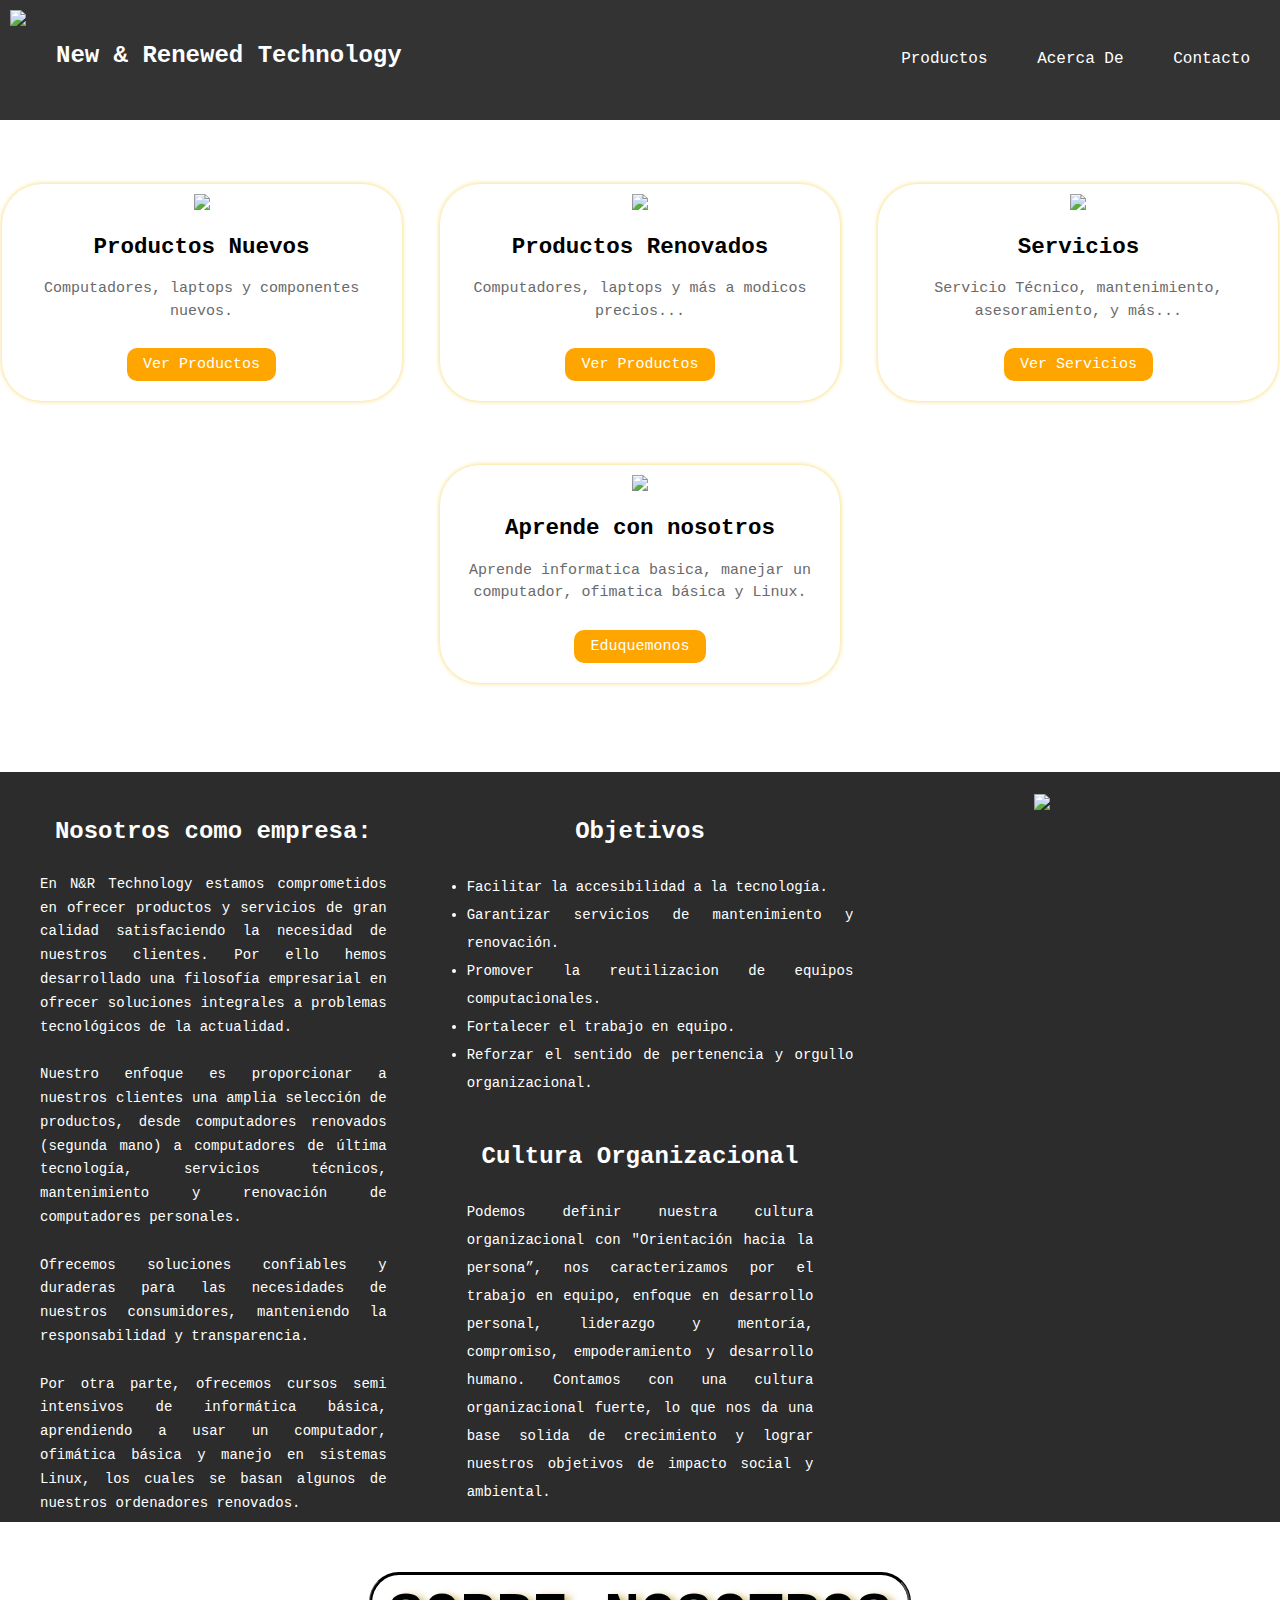
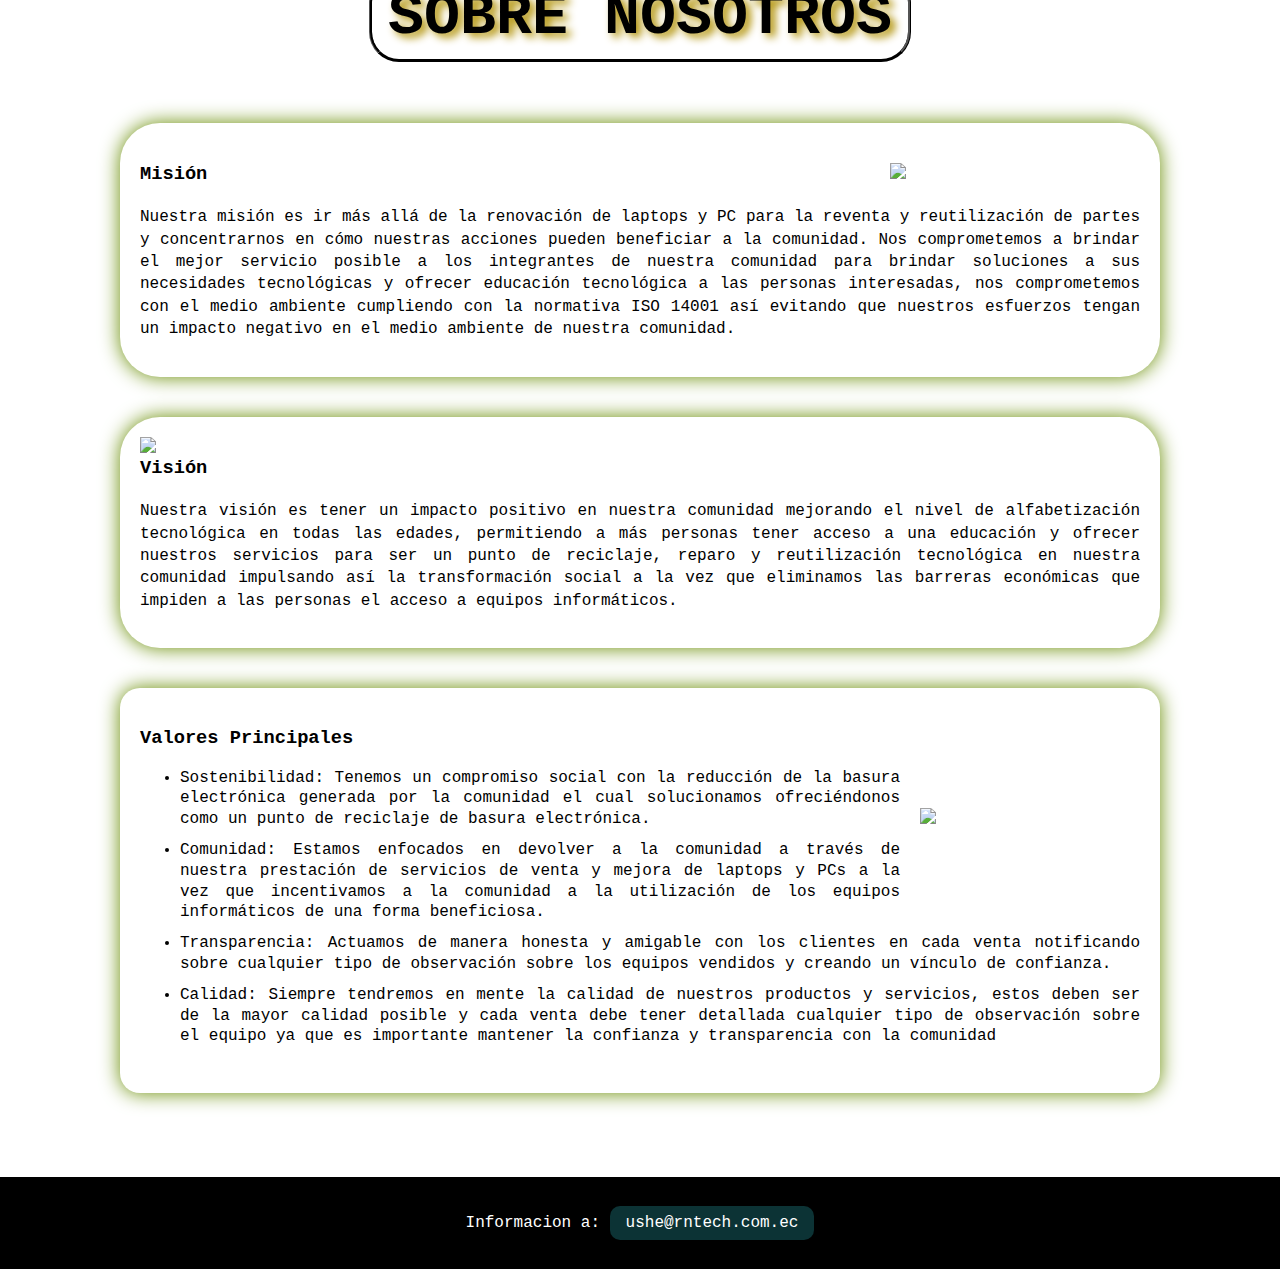
==== index.html @ dcee01ed "Add files via upload" ====
<!DOCTYPE html>
<html lang="es">
<head>
    <meta charset="UTF-8">
    <meta name="viewport" content="width=device-width, initial-scale=1.0">
    <title>N&R Tech</title>
    <link rel="stylesheet" href="./styles.css">
</head>
<body>

    <header>
        <div class="logo">
            <a href="./index.html">
                <img src="./img/logot.png">
                <h2>New & Renewed Technology</h2>
            </a>
        </div>
        <nav>
            <a href="#productos">Productos</a>
            <a href="#aboutus">Acerca De</a>
            <a href="#contacto">Contacto</a>
        </nav>
    </header>

    <section id="productos">
        <div class="prodserv">
            <div class="card">
                <img src="./img/nuevos.png">
                <div class="texto">
                    <h2>Productos Nuevos</h2>
                    <p>Computadores, laptops y componentes nuevos.</p>
                    <a href="./prodnuevo.html" class="btn">Ver Productos</a>
                </div>
            </div>
            <div class="card">
                <img src="./img/Renovados.png">
                <div class="texto">
                    <h2>Productos Renovados</h2>
                    <p>Computadores, laptops y más a modicos precios...</p>
                    <a href="./prodrenov.html" class="btn">Ver Productos</a>
                </div>
            </div>
            <div class="card">
                <img src="./img/soporte-tecnico.png">
                <div class="texto">
                    <h2>Servicios</h2>
                    <p>Servicio Técnico, mantenimiento, asesoramiento, y más...</p>    
                    <a href="./nservicios.html" class="btn">Ver Servicios</a>
                </div>
            </div>
            <div class="card">
                <img src="./img/enseñar.png">
                <div class="texto">
                    <h2>Aprende con nosotros</h2>
                    <p>Aprende informatica basica, manejar un computador, ofimatica básica y Linux.</p>
                    <a href="./neducate.html" class="btn">Eduquemonos</a>
                </div>
            </div>
        </div>
    </section>

    <section id="empresa">
        <div class="empresa">
            <div class="card">
                <div class="texto">
                    <h2>Nosotros como empresa:</h2>
                    <p>
                        En N&R Technology estamos comprometidos en ofrecer productos y servicios de gran calidad satisfaciendo la necesidad de nuestros clientes. Por ello hemos desarrollado una filosofía empresarial en ofrecer soluciones integrales a problemas tecnológicos de la actualidad.
                        <br><br>Nuestro enfoque es proporcionar a nuestros clientes una amplia selección de productos, desde computadores renovados (segunda mano) a computadores de última tecnología, servicios técnicos, mantenimiento y renovación de computadores personales.
                        <br><br>Ofrecemos soluciones confiables y duraderas para las necesidades de nuestros consumidores, manteniendo la responsabilidad y transparencia.
                        <br><br>Por otra parte, ofrecemos cursos semi intensivos de informática básica, aprendiendo a usar un computador, ofimática básica y manejo en sistemas Linux, los cuales se basan algunos de nuestros ordenadores renovados.

                    </p>
                </div>
            </div>
            <div class="card">
                <div class="texto">
                    <h2>Objetivos</h2>
                    <ul>
                        <li>Facilitar la accesibilidad a la tecnología.</li>
                        <li>Garantizar servicios de mantenimiento y renovación.</li>
                        <li>Promover la reutilizacion de equipos computacionales.</li>
                        <li>Fortalecer el trabajo en equipo.</li>
                        <li>Reforzar el sentido de pertenencia y orgullo organizacional.</li>
                    </ul>
                    <h2>Cultura Organizacional</h2>
                    <p class="obj">Podemos definir nuestra cultura organizacional con "Orientación hacia la persona”, nos caracterizamos por el trabajo en equipo, enfoque en desarrollo personal, liderazgo y mentoría, compromiso, empoderamiento y desarrollo humano. Contamos con una cultura organizacional fuerte, lo que nos da una base solida de crecimiento y lograr nuestros objetivos de impacto social y ambiental.</p>
                </div>
            </div>
            <div class="card">
                <img src="./img/logoemp.png">
            </div>
        </div>

    </section>

    <section id="aboutus">
        <div id="title">
            <h1>SOBRE NOSOTROS</h1>
        </div>
        <div class="nosotros">
            <div id="mision">
                <img src="./img/monitor.png">
                <h3>Misión</h3>
                <p>Nuestra misión es ir más allá de la renovación de laptops y PC para la reventa y reutilización de partes y concentrarnos en cómo nuestras acciones pueden beneficiar a la comunidad. Nos comprometemos a brindar el mejor servicio posible a los integrantes de nuestra comunidad para brindar soluciones a sus necesidades tecnológicas y ofrecer educación tecnológica a las personas interesadas, nos comprometemos con el medio ambiente cumpliendo con la normativa ISO 14001 así evitando que nuestros esfuerzos tengan un impacto negativo en el medio ambiente de nuestra comunidad.</p>
            </div>
            <div id="vision">
                <img src="./img/educacion.png">
                <h3>Visión</h3>
                <p>Nuestra visión es tener un impacto positivo en nuestra comunidad mejorando el nivel de alfabetización tecnológica en todas las edades, permitiendo a más personas tener acceso a una educación y ofrecer nuestros servicios para ser un punto de reciclaje, reparo y reutilización tecnológica en nuestra comunidad impulsando así la transformación social a la vez que eliminamos las barreras económicas que impiden a las personas el acceso a equipos informáticos.</p>
            </div>
            <div id="valores">
                <img src="./img/heart.png">
                <h3>Valores Principales</h3>
                <ul>
                    <li>Sostenibilidad: Tenemos un compromiso social con la reducción de la basura electrónica generada por la comunidad el cual solucionamos ofreciéndonos como un punto de reciclaje de basura electrónica.</li>
                    <li>Comunidad: Estamos enfocados en devolver a la comunidad a través de nuestra prestación de servicios de venta y mejora de laptops y PCs a la vez que incentivamos a la comunidad a la utilización de los equipos informáticos de una forma beneficiosa.</li>
                    <li>Transparencia: Actuamos de manera honesta y amigable con los clientes en cada venta notificando sobre cualquier tipo de observación sobre los equipos vendidos y creando un vínculo de confianza. </li>
                    <li>Calidad: Siempre tendremos en mente la calidad de nuestros productos y servicios, estos deben ser de la mayor calidad posible y cada venta debe tener detallada cualquier tipo de observación sobre el equipo ya que es importante mantener la confianza y transparencia con la comunidad </li>
                </ul>
            </div>
        </div>
    </section>

    <footer id="contacto">
        <p>Informacion a: <a href="https://github.com/JGushe/DeoWeb" target="_blank" class="btn">ushe@rntech.com.ec</a></p>
    </footer>
</body>
</html>
---- styles.css ----
body{
    font-family: 'Lucida Console', monospace;
    background-color: #ffffff;
    margin: 0;
    padding: 0;
    box-sizing: border-box;
    background-image: url(./img/background.png);
    background-position: center center;
    background-attachment: fixed;
    background-size: cover;
    cursor: default;
}



/*Encabezado*/
header {
    display: flex;
    background-color: rgba(0, 0, 0, 0.8);
    color: white;
    padding: 10px;
    text-align: center;
    justify-content: space-between;
}

.logo a{
    line-height: 0.6;
    display: flex;
    text-decoration: none;
    color: white;
}

.logo h2{
    margin-left: 30px;
    padding-top: 5%;
}

.logo img{
    float: left;
    height: 100px;
}

nav{
    padding-top: 40px;
}

nav a{
    display: inline;
    margin: 20px;
    color: white;
    text-decoration: none;
}


/*Fin del encabezado*/

/*PRODUCTOS Y SERVICIOS*/

#productos .prodserv{
    display: flex;
    justify-content: center;
    flex-wrap: wrap;
    gap: 3%;
    padding-bottom: 5%;
}


#productos .prodserv img{
    height: 200px;

}

#productos .prodserv .card{
    margin-top: 5%;
    padding-top: 10px;
    width: 400px;
    border-radius: 40px;
    text-align: center;
    box-shadow: 0px 0px 5px #f7d462;
    background-color: rgb(255, 255, 255);
    transition: all 500ms ease;

}

#productos .prodserv .card:hover{
    box-shadow: 0px 0px 35px #ffc506;
    /*transform: translateY(-3%);*/
    transform:scale(1.01 , 1.01);
}

#productos .card .texto{
    margin-left: 2%;
    margin-right: 2%;
    margin-bottom: 20px;
    font-size: 15px;
}

#productos .card .texto p{
    line-height: 1.5;
    color: #6a6a6a ;
}


#productos .card .texto .btn{
    display: inline-block;
    padding: 8px 16px;
    background-color: orange;
    text-decoration: none;
    border-radius: 10px;
    margin-top: 10px;
    color: white;
}
/*Fin de productos y servicios*/

/*Empresa como tal*/

#empresa .empresa{
    display: grid;
    grid-template-columns: 1fr 1fr 1fr;
    padding-top: 2%;
    overflow: hidden;
}

#empresa .empresa img{
    height: 600px;
    padding-right: 50px;
    padding-top: 5%;
    transition: all 200ms ease;
}

#empresa .empresa img:hover{
    filter: drop-shadow(0px 0px 20px);
}

#empresa .empresa .card{
    background-color: rgba(0, 0, 0, 0.829);
    text-align: center;
    color:white;
    max-height: 750px;

}

#empresa .empresa .card .texto{
    text-align: justify;
    line-height: 1.7;
}

#empresa .empresa .card .texto h2{
    padding-top: 20px;
    text-align: center;
}

#empresa .empresa .card .texto p{
    padding: 0px 40px 50px 40px;
    font-size: 14px;
}

#empresa .empresa .card .texto .obj{
    padding: 0px 40px 50px 40px;
    font-size: 14px;
    line-height: 2;
}

#empresa .empresa .card .texto ul{
    font-size: 14px;
}

#empresa .empresa .card .texto ul li{
    text-decoration: none;
    line-height: 2;
}

/*Fin de empresa como tal*/

/*About Us*/
#title{
    padding-top: 10px;
    color: black;
    text-align: center;
}

#title{
    text-shadow: 5px 4px 8px rgb(175, 143, 0);
    font-size: 30px;
}

#title h1{
    display: inline-block;
    padding: 8px 16px;
    color: black;
    background-color: rgb(255, 255, 255, 0.8);
    border-style: solid ridge;
    border-color: black;
    border-radius: 30px;
}

.nosotros {
    display: grid;
    justify-content: center;
    min-height: 300px;
    margin-bottom: 5%;
}

.nosotros div{
    color: black;
    width: 1000px;
    background: white;
    margin: 20px;
    padding: 20px;
}

div #mision{
    border-radius: 40px;
    box-shadow: 0px 0px 20px #668b00;
    line-height: 1.4;
    text-align: justify;
    transition: all 500ms ease;
}

#mision:hover{
    box-shadow: 0px 0px 35px #668b00;
    /*transform: translateY(-3%);*/
    transform:scale(1.01 , 1.01);
}

#mision img{
    width: 25%;
    float: right;
    padding-left: 20px;
    padding-top: 2%;
}

div #vision{
    border-radius: 40px;
    box-shadow: 0px 0px 20px #668b00;
    line-height: 1.4;
    text-align: justify;
    transition: all 500ms ease;
}

#vision:hover{
    box-shadow: 0px 0px 35px #668b00;
    /*transform: translateY(-3%);*/
    transform:scale(1.01 , 1.01);
}

#vision img{
    float: left;
    width: 200px;
    padding-right: 20px;
}

#valores{
    /*margin-left: 100px;*/
    border-radius: 20px;
    box-shadow: 0px 0px 20px #668b00;
    transition: all 500ms ease;
}

#valores:hover{
    box-shadow: 0px 0px 35px #668b00;
    /*transform: translateY(-3%);*/
    transform:scale(1.01 , 1.01);
}

#valores img{
    width: 22%;
    float: right;
    padding-left: 20px;
    padding-block: 100px;
}

div #valores ul li{
    padding-bottom: 10px;
    line-height: 1.3;
    text-align: justify;
}

/*Fin del about us*/

/*Pie de Pagina*/

footer {
    background-color: #000000;
    text-align: center;
    padding: 1%;
    color: white;
}


footer a{
    display: inline-block;
    padding: 8px 16px;
    background-color: rgba(46, 200, 206, 0.253);
    text-decoration: none;
    border-radius: 10px;
    color: white;
    transition: all 400ms ease;
}

footer a:hover{
    box-shadow: 0px 0px 35px rgba(46, 201, 206, 0.815);
    background-color: rgba(46, 201, 206, 0.699);
    transform:scale(1.01 , 1.01);
}
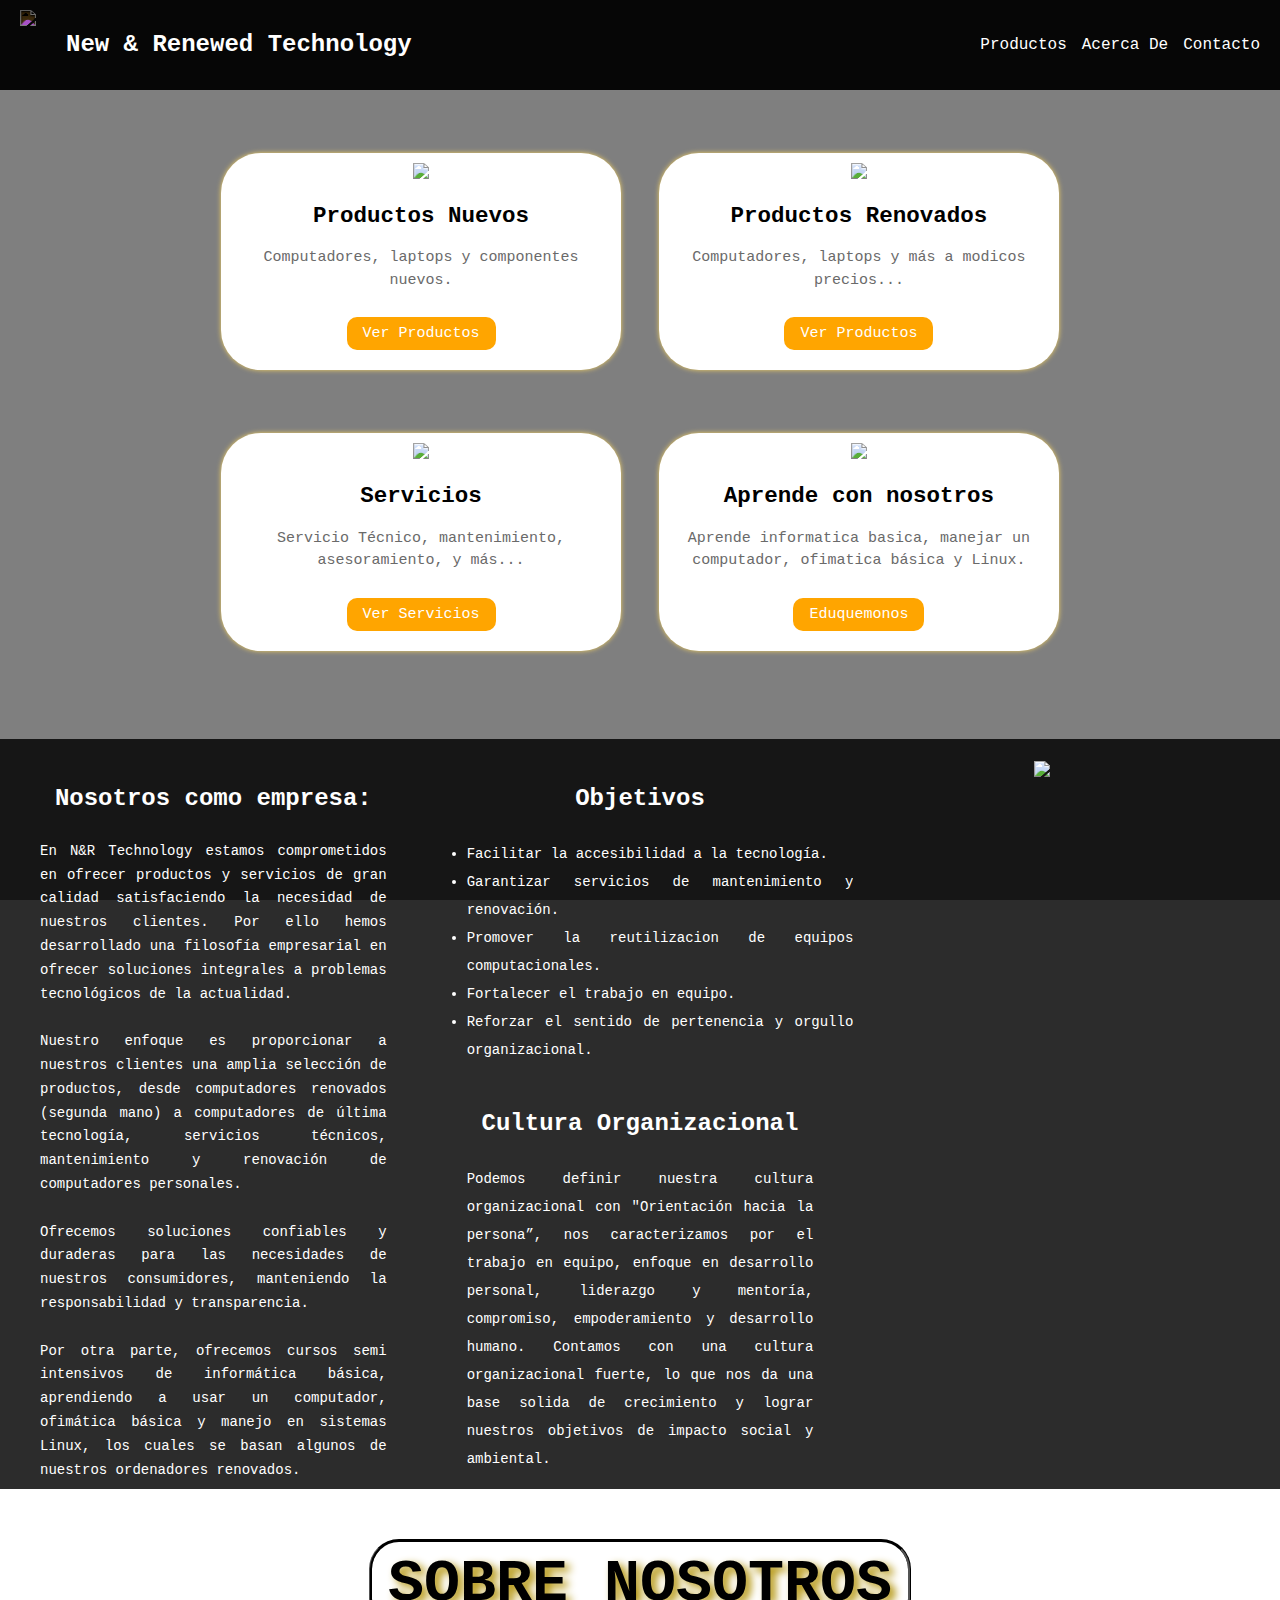
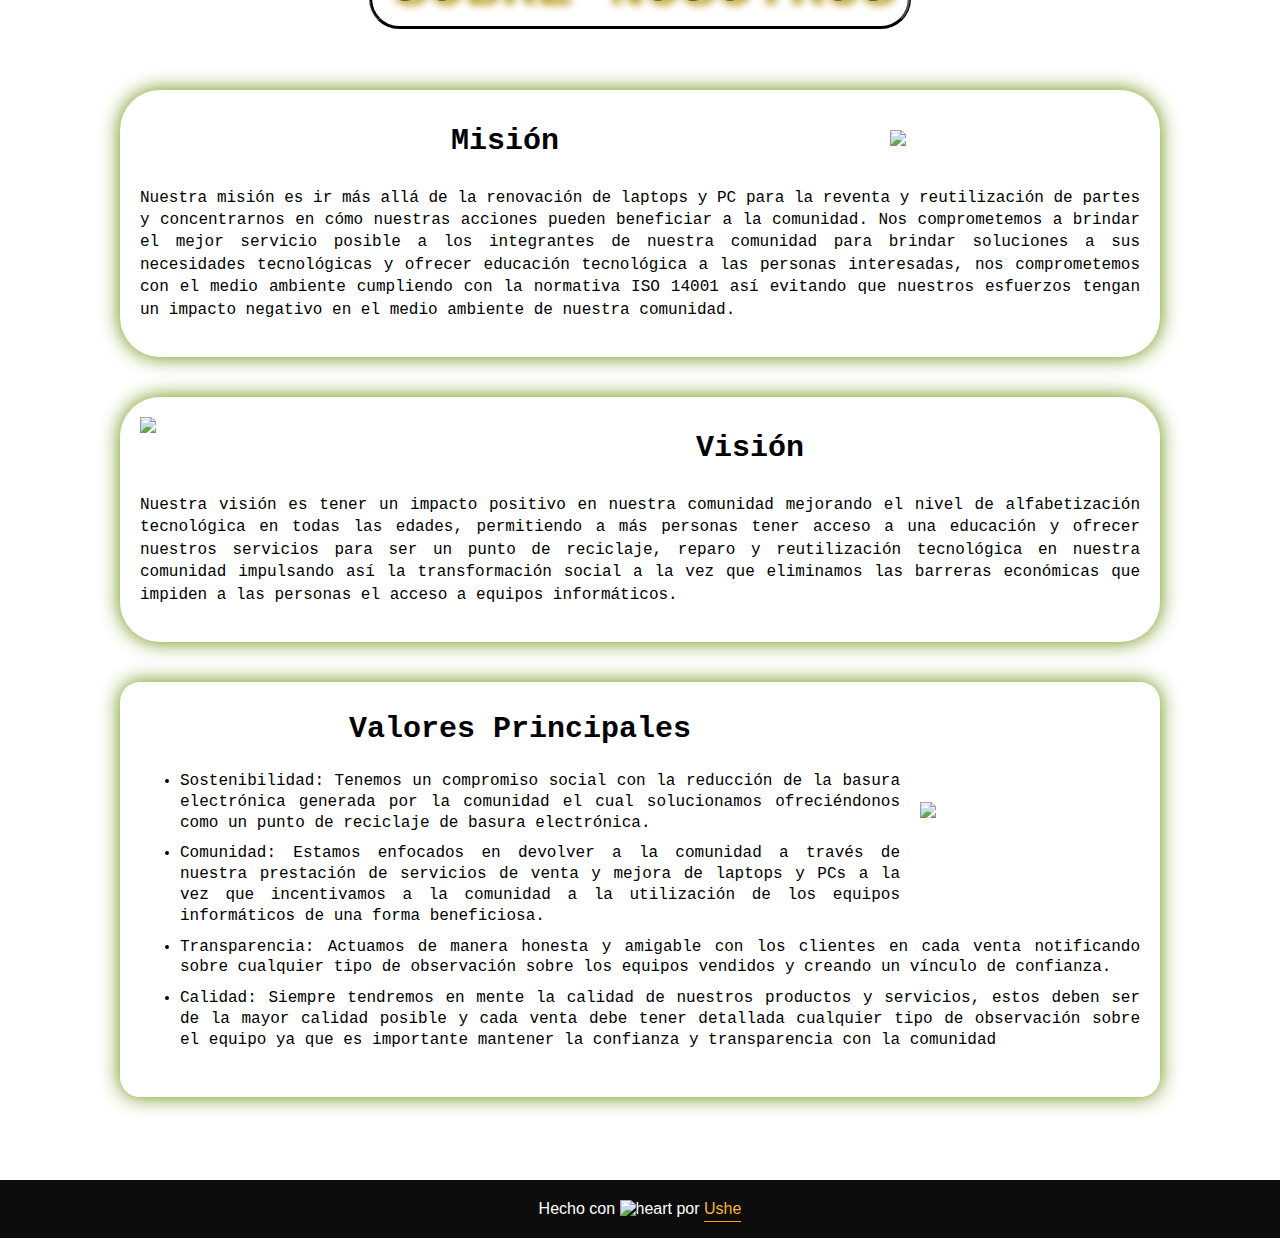
==== commit f514a6e9: "feature: modificacion de estilos de navbar y refactorizacion de footer" ====
--- a/index.html
+++ b/index.html
@@ -7,8 +7,7 @@
     <link rel="stylesheet" href="./styles.css">
 </head>
 <body>
-
-    <header>
+<header>
         <div class="logo">
             <a href="./index.html">
                 <img src="./img/logot.png">
@@ -21,7 +20,7 @@
             <a href="#contacto">Contacto</a>
         </nav>
     </header>
-
+    <div class="spacingContainer">
     <section id="productos">
         <div class="prodserv">
             <div class="card">
@@ -58,7 +57,7 @@
             </div>
         </div>
     </section>
-
+    </div>
     <section id="empresa">
         <div class="empresa">
             <div class="card">
@@ -94,22 +93,23 @@
 
     </section>
 
+    <div class="spacingContainer">
     <section id="aboutus">
         <div id="title">
             <h1>SOBRE NOSOTROS</h1>
         </div>
         <div class="nosotros">
-            <div id="mision">
+            <div id="mision" class="card">
                 <img src="./img/monitor.png">
                 <h3>Misión</h3>
                 <p>Nuestra misión es ir más allá de la renovación de laptops y PC para la reventa y reutilización de partes y concentrarnos en cómo nuestras acciones pueden beneficiar a la comunidad. Nos comprometemos a brindar el mejor servicio posible a los integrantes de nuestra comunidad para brindar soluciones a sus necesidades tecnológicas y ofrecer educación tecnológica a las personas interesadas, nos comprometemos con el medio ambiente cumpliendo con la normativa ISO 14001 así evitando que nuestros esfuerzos tengan un impacto negativo en el medio ambiente de nuestra comunidad.</p>
             </div>
-            <div id="vision">
+            <div id="vision" class="card">
                 <img src="./img/educacion.png">
                 <h3>Visión</h3>
                 <p>Nuestra visión es tener un impacto positivo en nuestra comunidad mejorando el nivel de alfabetización tecnológica en todas las edades, permitiendo a más personas tener acceso a una educación y ofrecer nuestros servicios para ser un punto de reciclaje, reparo y reutilización tecnológica en nuestra comunidad impulsando así la transformación social a la vez que eliminamos las barreras económicas que impiden a las personas el acceso a equipos informáticos.</p>
             </div>
-            <div id="valores">
+            <div id="valores" class="card">
                 <img src="./img/heart.png">
                 <h3>Valores Principales</h3>
                 <ul>
@@ -122,8 +122,11 @@
         </div>
     </section>
 
-    <footer id="contacto">
-        <p>Informacion a: <a href="https://github.com/JGushe/DeoWeb" target="_blank" class="btn">ushe@rntech.com.ec</a></p>
-    </footer>
+    
+    </div>
+    <p class="footer-heart">
+   Hecho con <g-emoji class="g-emoji" alias="heart" fallback-src="https://github.githubassets.com/images/icons/emoji/unicode/2764.png">
+<img class="emoji" alt="heart" height="20" width="20" src="https://github.githubassets.com/images/icons/emoji/unicode/2764.png"></g-emoji> por <a target="_blank" href="https://github.com/JGushe">Ushe</a>
+</p>
 </body>
 </html>--- a/styles.css
+++ b/styles.css
@@ -4,49 +4,62 @@
     margin: 0;
     padding: 0;
     box-sizing: border-box;
-    background-image: url(./img/background.png);
+    background: linear-gradient( rgba(0, 0, 0, 0.5), rgba(0, 0, 0, 0.5) ), url(./img/background.png);
     background-position: center center;
     background-attachment: fixed;
     background-size: cover;
     cursor: default;
 }
 
+.spacingContainer {
+    padding: 0 10px;
+}
+
 
 
 /*Encabezado*/
 header {
     display: flex;
-    background-color: rgba(0, 0, 0, 0.8);
+    background-color: rgba(0, 0, 0, 0.95);
     color: white;
     padding: 10px;
     text-align: center;
     justify-content: space-between;
+}
+
+.logo {
+    display: flex;
+    align-items: center;
+    padding-left: 10px;
 }
 
 .logo a{
     line-height: 0.6;
     display: flex;
     text-decoration: none;
+    align-items: center;
     color: white;
 }
 
 .logo h2{
     margin-left: 30px;
-    padding-top: 5%;
 }
 
 .logo img{
     float: left;
-    height: 100px;
+    height: 70px;
+    filter: invert()
 }
 
 nav{
-    padding-top: 40px;
+    display: flex;
+    align-items: center;
+    padding-right: 10px;
 }
 
 nav a{
+    margin-left: 15px;
     display: inline;
-    margin: 20px;
     color: white;
     text-decoration: none;
 }
@@ -276,30 +289,37 @@
     text-align: justify;
 }
 
+.card h3{
+    margin-top: 10px;
+    text-align: center;
+    margin-bottom: 25px;
+    font-size: 30px;
+    /* TODO: agregar una fuente que acepte font-weight */
+    font-weight: bolder;
+}
+
 /*Fin del about us*/
 
 /*Pie de Pagina*/
 
-footer {
-    background-color: #000000;
-    text-align: center;
-    padding: 1%;
-    color: white;
-}
-
-
-footer a{
-    display: inline-block;
-    padding: 8px 16px;
-    background-color: rgba(46, 200, 206, 0.253);
-    text-decoration: none;
-    border-radius: 10px;
-    color: white;
-    transition: all 400ms ease;
-}
-
-footer a:hover{
-    box-shadow: 0px 0px 35px rgba(46, 201, 206, 0.815);
-    background-color: rgba(46, 201, 206, 0.699);
-    transform:scale(1.01 , 1.01);
-}
+.footer-heart{
+    margin: 0;
+    background-color: rgba(0, 0, 0, 0.95);
+    color: white;
+    padding: 20px 10px;
+    text-align: center;
+    justify-content: space-between;
+}
+
+.footer-heart{text-align:center;font-family: open sans, sans-serif;}
+
+.footer-heart a{border-bottom: 1px solid orange;color: rgb(250, 180, 50);padding-bottom: .25em; text-decoration: none;}
+.footer-heart a{border-bottom: 1px solid orange;color: rgb(250, 180, 50);padding-bottom: .25em; text-decoration: none;}
+
+.footer-heart a:hover{color:rgb(248, 189, 78); 
+  background-position: bottom;
+  background-size: 20%;
+  padding-bottom: .3em;
+  text-decoration: none;}
+
+.emoji{vertical-align: middle;}
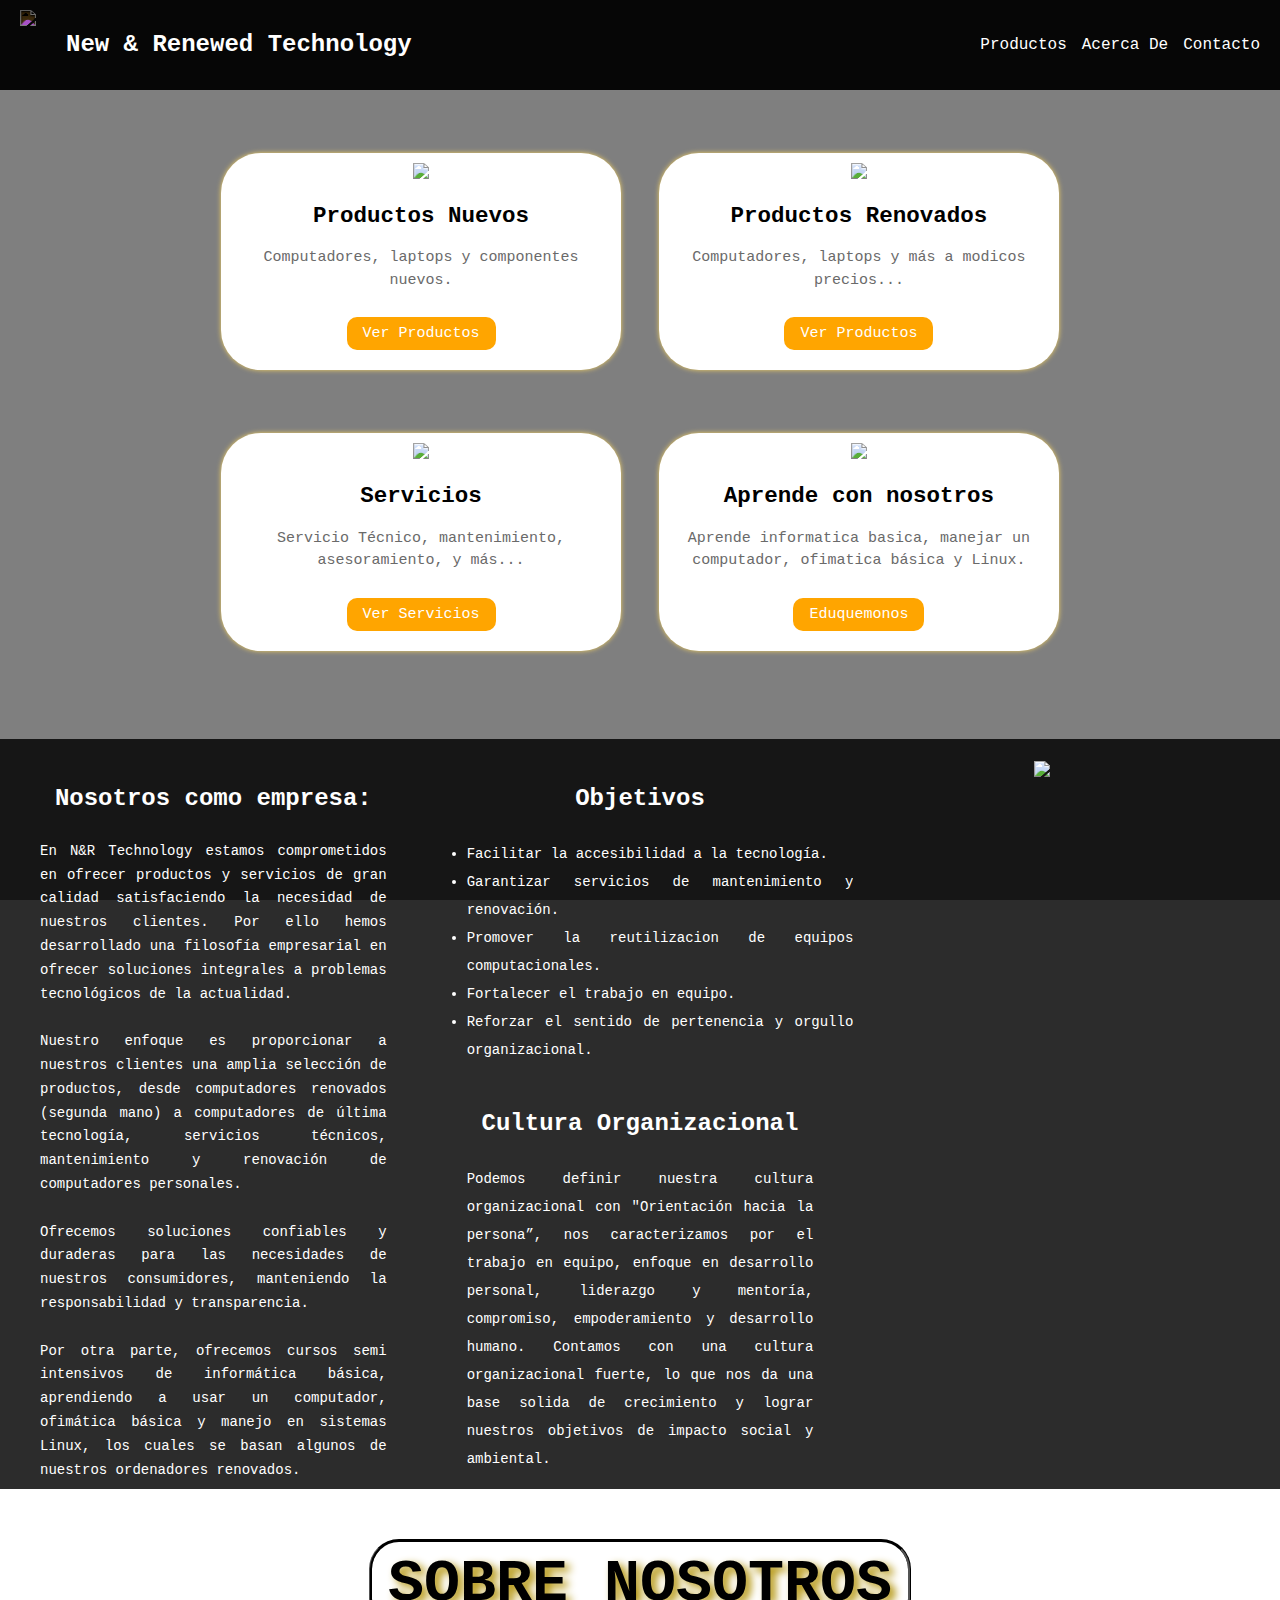
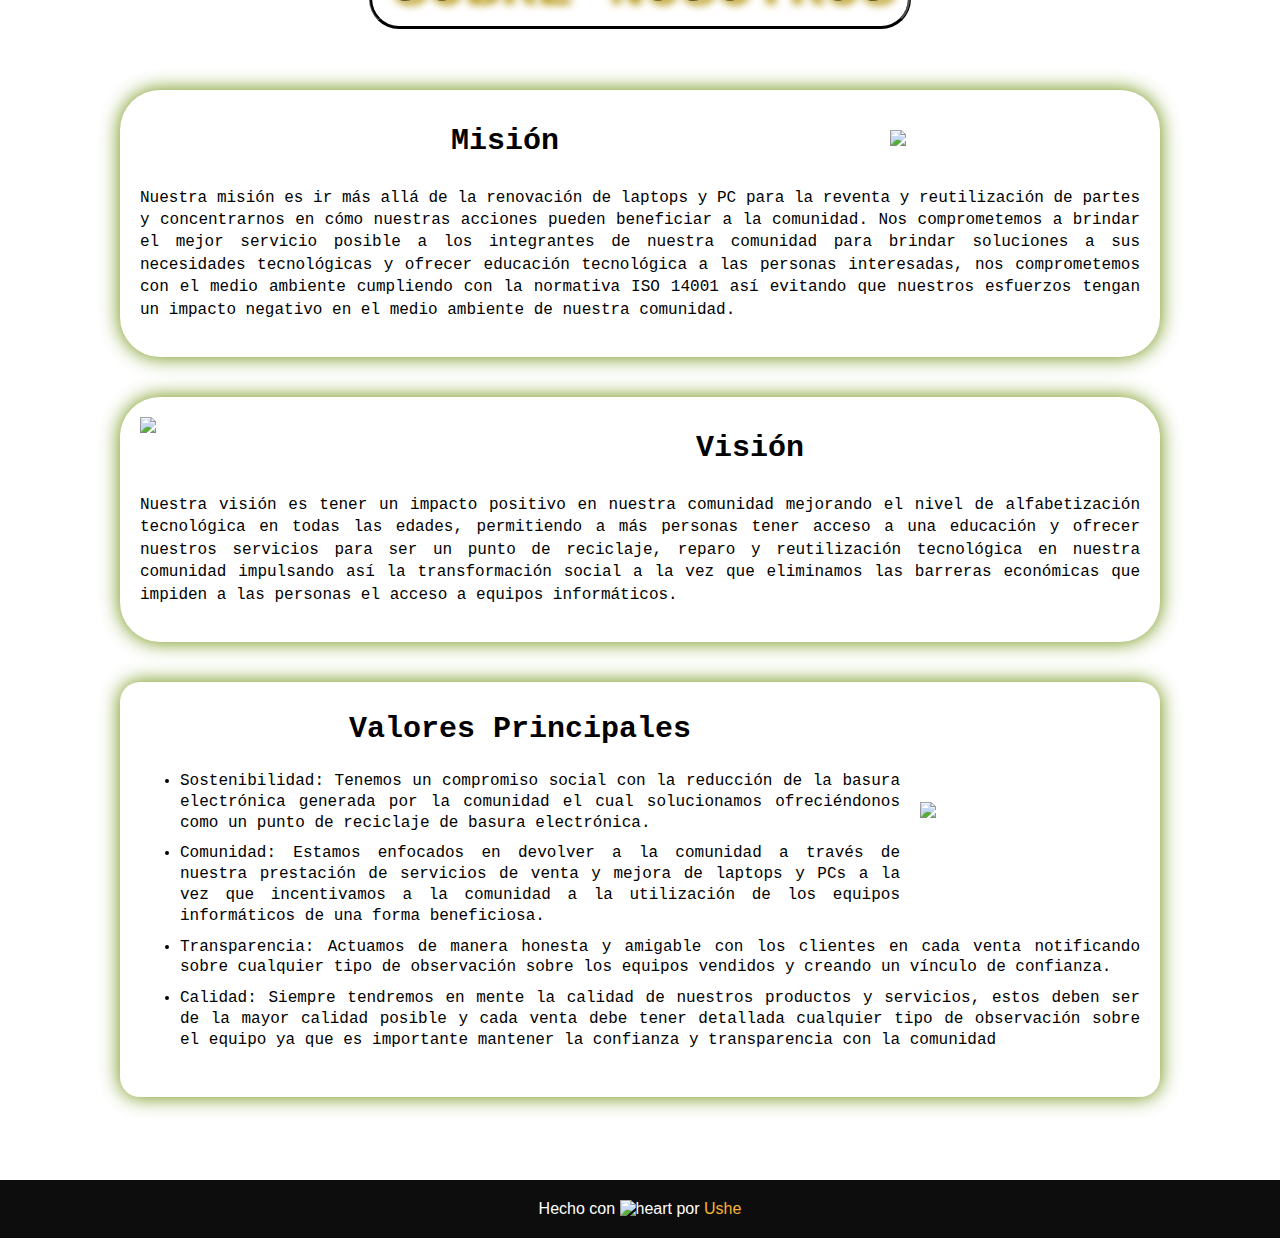
==== commit 5654fc88: "Update index.html" ====
--- a/index.html
+++ b/index.html
@@ -7,7 +7,7 @@
     <link rel="stylesheet" href="./styles.css">
 </head>
 <body>
-<header>
+    <header>
         <div class="logo">
             <a href="./index.html">
                 <img src="./img/logot.png">
@@ -21,42 +21,42 @@
         </nav>
     </header>
     <div class="spacingContainer">
-    <section id="productos">
-        <div class="prodserv">
-            <div class="card">
-                <img src="./img/nuevos.png">
-                <div class="texto">
-                    <h2>Productos Nuevos</h2>
-                    <p>Computadores, laptops y componentes nuevos.</p>
-                    <a href="./prodnuevo.html" class="btn">Ver Productos</a>
+        <section id="productos">
+            <div class="prodserv">
+                <div class="card">
+                    <img src="./img/nuevos.png">
+                    <div class="texto">
+                        <h2>Productos Nuevos</h2>
+                        <p>Computadores, laptops y componentes nuevos.</p>
+                        <a href="./prodnuevo.html" class="btn">Ver Productos</a>
+                    </div>
+                </div>
+                <div class="card">
+                    <img src="./img/Renovados.png">
+                    <div class="texto">
+                        <h2>Productos Renovados</h2>
+                        <p>Computadores, laptops y más a modicos precios...</p>
+                        <a href="./prodrenov.html" class="btn">Ver Productos</a>
+                    </div>
+                </div>
+                <div class="card">
+                    <img src="./img/soporte-tecnico.png">
+                    <div class="texto">
+                        <h2>Servicios</h2>
+                        <p>Servicio Técnico, mantenimiento, asesoramiento, y más...</p>    
+                        <a href="./nservicios.html" class="btn">Ver Servicios</a>
+                    </div>
+                </div>
+                <div class="card">
+                    <img src="./img/enseñar.png">
+                    <div class="texto">
+                        <h2>Aprende con nosotros</h2>
+                        <p>Aprende informatica basica, manejar un computador, ofimatica básica y Linux.</p>
+                        <a href="./neducate.html" class="btn">Eduquemonos</a>
+                    </div>
                 </div>
             </div>
-            <div class="card">
-                <img src="./img/Renovados.png">
-                <div class="texto">
-                    <h2>Productos Renovados</h2>
-                    <p>Computadores, laptops y más a modicos precios...</p>
-                    <a href="./prodrenov.html" class="btn">Ver Productos</a>
-                </div>
-            </div>
-            <div class="card">
-                <img src="./img/soporte-tecnico.png">
-                <div class="texto">
-                    <h2>Servicios</h2>
-                    <p>Servicio Técnico, mantenimiento, asesoramiento, y más...</p>    
-                    <a href="./nservicios.html" class="btn">Ver Servicios</a>
-                </div>
-            </div>
-            <div class="card">
-                <img src="./img/enseñar.png">
-                <div class="texto">
-                    <h2>Aprende con nosotros</h2>
-                    <p>Aprende informatica basica, manejar un computador, ofimatica básica y Linux.</p>
-                    <a href="./neducate.html" class="btn">Eduquemonos</a>
-                </div>
-            </div>
-        </div>
-    </section>
+        </section>
     </div>
     <section id="empresa">
         <div class="empresa">
@@ -94,39 +94,37 @@
     </section>
 
     <div class="spacingContainer">
-    <section id="aboutus">
-        <div id="title">
-            <h1>SOBRE NOSOTROS</h1>
-        </div>
-        <div class="nosotros">
-            <div id="mision" class="card">
-                <img src="./img/monitor.png">
-                <h3>Misión</h3>
-                <p>Nuestra misión es ir más allá de la renovación de laptops y PC para la reventa y reutilización de partes y concentrarnos en cómo nuestras acciones pueden beneficiar a la comunidad. Nos comprometemos a brindar el mejor servicio posible a los integrantes de nuestra comunidad para brindar soluciones a sus necesidades tecnológicas y ofrecer educación tecnológica a las personas interesadas, nos comprometemos con el medio ambiente cumpliendo con la normativa ISO 14001 así evitando que nuestros esfuerzos tengan un impacto negativo en el medio ambiente de nuestra comunidad.</p>
+        <section id="aboutus">
+            <div id="title">
+                <h1>SOBRE NOSOTROS</h1>
             </div>
-            <div id="vision" class="card">
-                <img src="./img/educacion.png">
-                <h3>Visión</h3>
-                <p>Nuestra visión es tener un impacto positivo en nuestra comunidad mejorando el nivel de alfabetización tecnológica en todas las edades, permitiendo a más personas tener acceso a una educación y ofrecer nuestros servicios para ser un punto de reciclaje, reparo y reutilización tecnológica en nuestra comunidad impulsando así la transformación social a la vez que eliminamos las barreras económicas que impiden a las personas el acceso a equipos informáticos.</p>
+            <div class="nosotros">
+                <div id="mision" class="card">
+                    <img src="./img/monitor.png">
+                    <h3>Misión</h3>
+                    <p>Nuestra misión es ir más allá de la renovación de laptops y PC para la reventa y reutilización de partes y concentrarnos en cómo nuestras acciones pueden beneficiar a la comunidad. Nos comprometemos a brindar el mejor servicio posible a los integrantes de nuestra comunidad para brindar soluciones a sus necesidades tecnológicas y ofrecer educación tecnológica a las personas interesadas, nos comprometemos con el medio ambiente cumpliendo con la normativa ISO 14001 así evitando que nuestros esfuerzos tengan un impacto negativo en el medio ambiente de nuestra comunidad.</p>
+                </div>
+                <div id="vision" class="card">
+                    <img src="./img/educacion.png">
+                    <h3>Visión</h3>
+                    <p>Nuestra visión es tener un impacto positivo en nuestra comunidad mejorando el nivel de alfabetización tecnológica en todas las edades, permitiendo a más personas tener acceso a una educación y ofrecer nuestros servicios para ser un punto de reciclaje, reparo y reutilización tecnológica en nuestra comunidad impulsando así la transformación social a la vez que eliminamos las barreras económicas que impiden a las personas el acceso a equipos informáticos.</p>
+                </div>
+                <div id="valores" class="card">
+                    <img src="./img/heart.png">
+                    <h3>Valores Principales</h3>
+                    <ul>
+                        <li>Sostenibilidad: Tenemos un compromiso social con la reducción de la basura electrónica generada por la comunidad el cual solucionamos ofreciéndonos como un punto de reciclaje de basura electrónica.</li>
+                        <li>Comunidad: Estamos enfocados en devolver a la comunidad a través de nuestra prestación de servicios de venta y mejora de laptops y PCs a la vez que incentivamos a la comunidad a la utilización de los equipos informáticos de una forma beneficiosa.</li>
+                        <li>Transparencia: Actuamos de manera honesta y amigable con los clientes en cada venta notificando sobre cualquier tipo de observación sobre los equipos vendidos y creando un vínculo de confianza. </li>
+                        <li>Calidad: Siempre tendremos en mente la calidad de nuestros productos y servicios, estos deben ser de la mayor calidad posible y cada venta debe tener detallada cualquier tipo de observación sobre el equipo ya que es importante mantener la confianza y transparencia con la comunidad </li>
+                    </ul>
+                </div>
             </div>
-            <div id="valores" class="card">
-                <img src="./img/heart.png">
-                <h3>Valores Principales</h3>
-                <ul>
-                    <li>Sostenibilidad: Tenemos un compromiso social con la reducción de la basura electrónica generada por la comunidad el cual solucionamos ofreciéndonos como un punto de reciclaje de basura electrónica.</li>
-                    <li>Comunidad: Estamos enfocados en devolver a la comunidad a través de nuestra prestación de servicios de venta y mejora de laptops y PCs a la vez que incentivamos a la comunidad a la utilización de los equipos informáticos de una forma beneficiosa.</li>
-                    <li>Transparencia: Actuamos de manera honesta y amigable con los clientes en cada venta notificando sobre cualquier tipo de observación sobre los equipos vendidos y creando un vínculo de confianza. </li>
-                    <li>Calidad: Siempre tendremos en mente la calidad de nuestros productos y servicios, estos deben ser de la mayor calidad posible y cada venta debe tener detallada cualquier tipo de observación sobre el equipo ya que es importante mantener la confianza y transparencia con la comunidad </li>
-                </ul>
-            </div>
-        </div>
-    </section>
-
-    
+        </section>
     </div>
     <p class="footer-heart">
    Hecho con <g-emoji class="g-emoji" alias="heart" fallback-src="https://github.githubassets.com/images/icons/emoji/unicode/2764.png">
 <img class="emoji" alt="heart" height="20" width="20" src="https://github.githubassets.com/images/icons/emoji/unicode/2764.png"></g-emoji> por <a target="_blank" href="https://github.com/JGushe">Ushe</a>
 </p>
 </body>
-</html>+</html>
--- a/styles.css
+++ b/styles.css
@@ -313,10 +313,10 @@
 
 .footer-heart{text-align:center;font-family: open sans, sans-serif;}
 
-.footer-heart a{border-bottom: 1px solid orange;color: rgb(250, 180, 50);padding-bottom: .25em; text-decoration: none;}
-.footer-heart a{border-bottom: 1px solid orange;color: rgb(250, 180, 50);padding-bottom: .25em; text-decoration: none;}
+.footer-heart a{color: rgb(250, 180, 50);padding-bottom: .25em; text-decoration: none;}
 
 .footer-heart a:hover{color:rgb(248, 189, 78); 
+    border-bottom: 1px solid orange;
   background-position: bottom;
   background-size: 20%;
   padding-bottom: .3em;
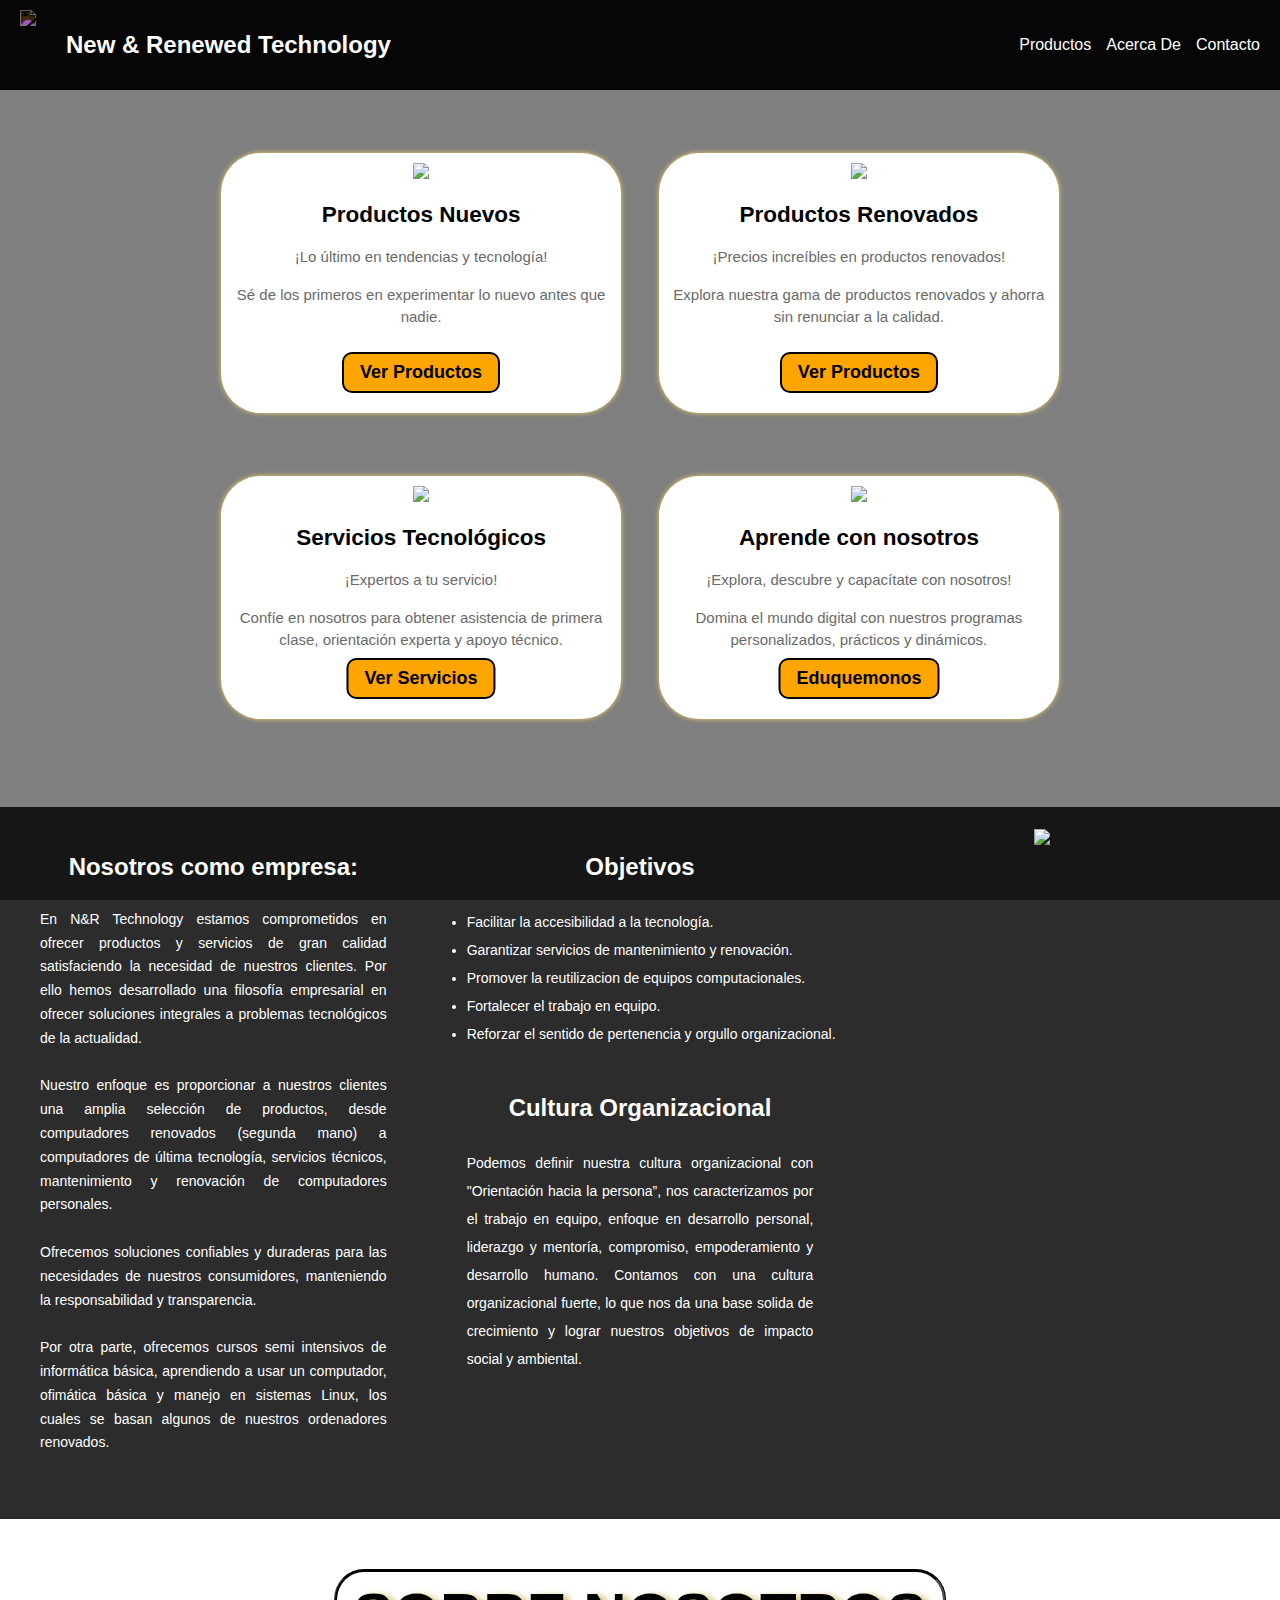
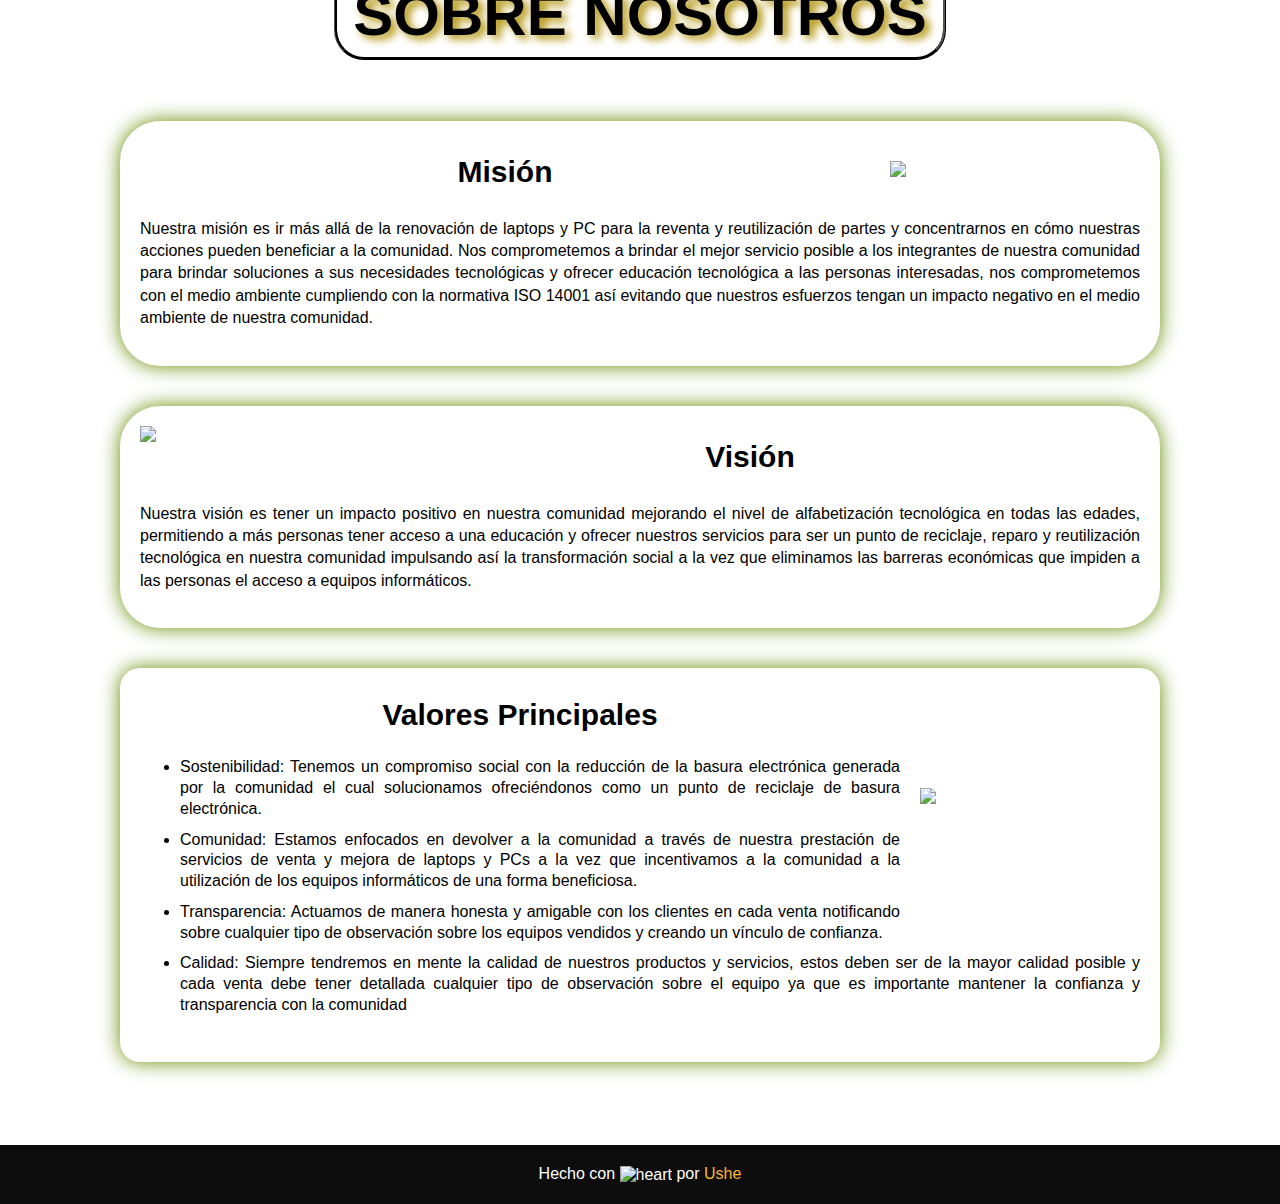
==== commit 071893ee: "Add files via upload" ====
--- a/index.html
+++ b/index.html
@@ -1,6 +1,7 @@
 <!DOCTYPE html>
 <html lang="es">
 <head>
+    <link rel="icon" href="./img/favicon.ico" type="image/x-icon">
     <meta charset="UTF-8">
     <meta name="viewport" content="width=device-width, initial-scale=1.0">
     <title>N&R Tech</title>
@@ -20,44 +21,54 @@
             <a href="#contacto">Contacto</a>
         </nav>
     </header>
+    
     <div class="spacingContainer">
         <section id="productos">
             <div class="prodserv">
                 <div class="card">
                     <img src="./img/nuevos.png">
                     <div class="texto">
-                        <h2>Productos Nuevos</h2>
-                        <p>Computadores, laptops y componentes nuevos.</p>
-                        <a href="./prodnuevo.html" class="btn">Ver Productos</a>
+                        <h2 class="cambiar-color">Productos Nuevos</h2>
+                        <p>¡Lo último en tendencias y tecnología!</p>
+                        <p>Sé de los primeros en experimentar lo nuevo antes que nadie.</p><br><br>
+                        <a href="./prodnuevo.html" class="btn"><b>Ver Productos</b></a>
                     </div>
                 </div>
                 <div class="card">
                     <img src="./img/Renovados.png">
                     <div class="texto">
-                        <h2>Productos Renovados</h2>
-                        <p>Computadores, laptops y más a modicos precios...</p>
-                        <a href="./prodrenov.html" class="btn">Ver Productos</a>
+                        <h2 class="cambiar-color">Productos Renovados</h2>
+                        <p>¡Precios increíbles en productos renovados!</p>
+                            <p> Explora nuestra gama de productos renovados y ahorra sin renunciar a la calidad.</p> <br>
+                        <a href="./prodrenov.html" class="btn"><b>Ver Productos</b></a>
                     </div>
                 </div>
                 <div class="card">
                     <img src="./img/soporte-tecnico.png">
                     <div class="texto">
-                        <h2>Servicios</h2>
-                        <p>Servicio Técnico, mantenimiento, asesoramiento, y más...</p>    
-                        <a href="./nservicios.html" class="btn">Ver Servicios</a>
+                        <h2 class="cambiar-color">Servicios Tecnológicos</h2>
+                        <p>¡Expertos a tu servicio!
+                        </p>
+                        <p>Confíe en nosotros para obtener asistencia de primera clase, orientación experta y apoyo técnico.</p>
+                        <a href="./nservicios.html" class="btn"><b>Ver Servicios</b></a>
                     </div>
                 </div>
                 <div class="card">
                     <img src="./img/enseñar.png">
                     <div class="texto">
-                        <h2>Aprende con nosotros</h2>
-                        <p>Aprende informatica basica, manejar un computador, ofimatica básica y Linux.</p>
-                        <a href="./neducate.html" class="btn">Eduquemonos</a>
+                        <h2 class="cambiar-color">Aprende con nosotros</h2>
+                        <p>¡Explora, descubre y capacítate con nosotros!
+                        </p>
+                            <p>
+                            Domina el mundo digital con nuestros programas personalizados, prácticos y dinámicos.
+                        </p> <br>
+                        <a href="./neducate.html" class="btn"><b>Eduquemonos</b></a>
                     </div>
                 </div>
             </div>
         </section>
     </div>
+
     <section id="empresa">
         <div class="empresa">
             <div class="card">
@@ -87,7 +98,9 @@
                 </div>
             </div>
             <div class="card">
-                <img src="./img/logoemp.png">
+                <div class="img">
+                    <img src="./img/logoemp.png">
+                </div>
             </div>
         </div>
 
@@ -122,9 +135,10 @@
             </div>
         </section>
     </div>
+    
     <p class="footer-heart">
-   Hecho con <g-emoji class="g-emoji" alias="heart" fallback-src="https://github.githubassets.com/images/icons/emoji/unicode/2764.png">
-<img class="emoji" alt="heart" height="20" width="20" src="https://github.githubassets.com/images/icons/emoji/unicode/2764.png"></g-emoji> por <a target="_blank" href="https://github.com/JGushe">Ushe</a>
-</p>
+    Hecho con <g-emoji class="g-emoji" alias="heart" fallback-src="https://github.githubassets.com/images/icons/emoji/unicode/2764.png">
+    <img class="emoji" alt="heart" height="20" width="20" src="https://github.githubassets.com/images/icons/emoji/unicode/2764.png"></g-emoji> por <a target="_blank" href="https://github.com/JGushe">Ushe</a>
+    </p>
 </body>
-</html>
+</html>--- a/styles.css
+++ b/styles.css
@@ -1,5 +1,5 @@
 body{
-    font-family: 'Lucida Console', monospace;
+    font-family: sans-serif;
     background-color: #ffffff;
     margin: 0;
     padding: 0;
@@ -15,8 +15,6 @@
     padding: 0 10px;
 }
 
-
-
 /*Encabezado*/
 header {
     display: flex;
@@ -92,7 +90,6 @@
     box-shadow: 0px 0px 5px #f7d462;
     background-color: rgb(255, 255, 255);
     transition: all 500ms ease;
-
 }
 
 #productos .prodserv .card:hover{
@@ -121,13 +118,53 @@
     text-decoration: none;
     border-radius: 10px;
     margin-top: 10px;
-    color: white;
-}
+    color: rgb(0, 0, 0);
+    border: 2px solid black;
+    font-size: 18px;
+}
+
+
+#productos .prodserv .card:hover {
+    box-shadow: 0px 0px 35px #ffc506;
+    transform: scale(1.01, 1.01);
+
+}
+
+#productos .prodserv .card:hover .cambiar-color {
+    color: red;
+}
+
+#productos .prodserv .card {
+    position: relative; 
+}
+
+#productos .prodserv .card .btn {
+    position: absolute;
+    bottom: 20px;
+    left: 50%;
+    transform: translateX(-50%);
+    display: inline-block;
+    padding: 8px 16px;
+
+}
+
+#productos .prodserv .card .texto {
+    padding-bottom: 15px;
+}
+
 /*Fin de productos y servicios*/
 
 /*Empresa como tal*/
 
+#empresa {
+    width: 100%;
+    max-height: 100vh;
+}
+
 #empresa .empresa{
+    height: 100%;
+    min-height: 600px;
+    max-height: 200vh;
     display: grid;
     grid-template-columns: 1fr 1fr 1fr;
     padding-top: 2%;
@@ -135,7 +172,7 @@
 }
 
 #empresa .empresa img{
-    height: 600px;
+    max-height: 600px;
     padding-right: 50px;
     padding-top: 5%;
     transition: all 200ms ease;
@@ -149,8 +186,6 @@
     background-color: rgba(0, 0, 0, 0.829);
     text-align: center;
     color:white;
-    max-height: 750px;
-
 }
 
 #empresa .empresa .card .texto{
@@ -322,4 +357,4 @@
   padding-bottom: .3em;
   text-decoration: none;}
 
-.emoji{vertical-align: middle;}
+.emoji{vertical-align: middle;}